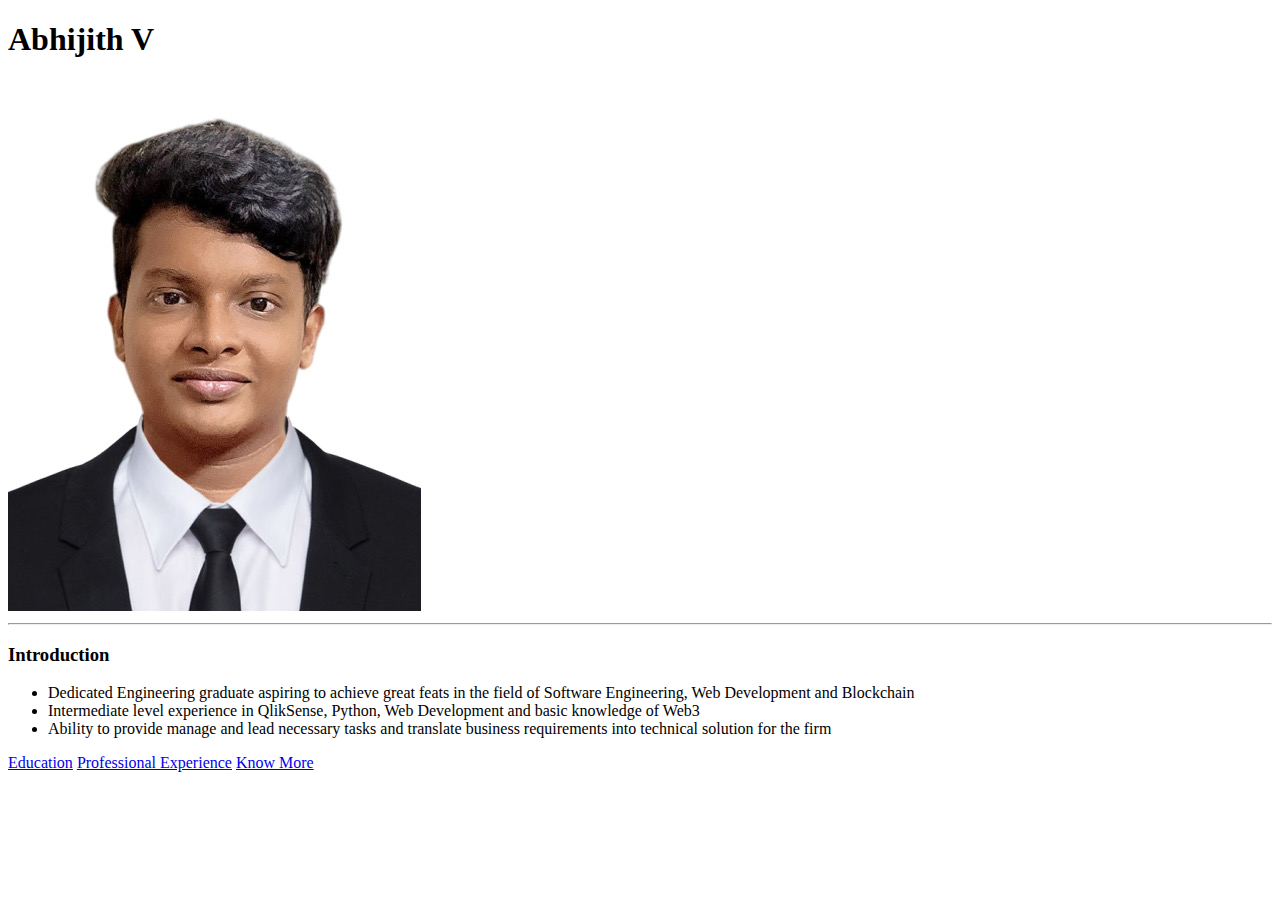
==== index.html @ 11e0d974 "Added Know more page" ====
<!DOCTYPE html>
<html lang="en">
  <head>
    <meta charset="UTF-8" />
    <meta name="viewport" content="width=device-width, initial-scale=1.0" />
    <title>Abhijith V</title>
  </head>
  <body>
    <h1>Abhijith V</h1>
    <img src="./assets/profile-image.JPG" alt="Image of Abhijith V" />
    <hr />
    <h3>Introduction</h3>

    <ul>
      <li>
        Dedicated Engineering graduate aspiring to achieve great feats in the
        field of Software Engineering, Web Development and Blockchain
      </li>
      <li>
        Intermediate level experience in QlikSense, Python, Web Development and
        basic knowledge of Web3
      </li>
      <li>
        Ability to provide manage and lead necessary tasks and translate
        business requirements into technical solution for the firm
      </li>
    </ul>
    <a href="./hypertext/education.html">Education</a>
    <a href="./hypertext/prof-exp.html">Professional Experience</a>
    <a href="./hypertext/know-more.html">Know More</a>
  </body>
</html>
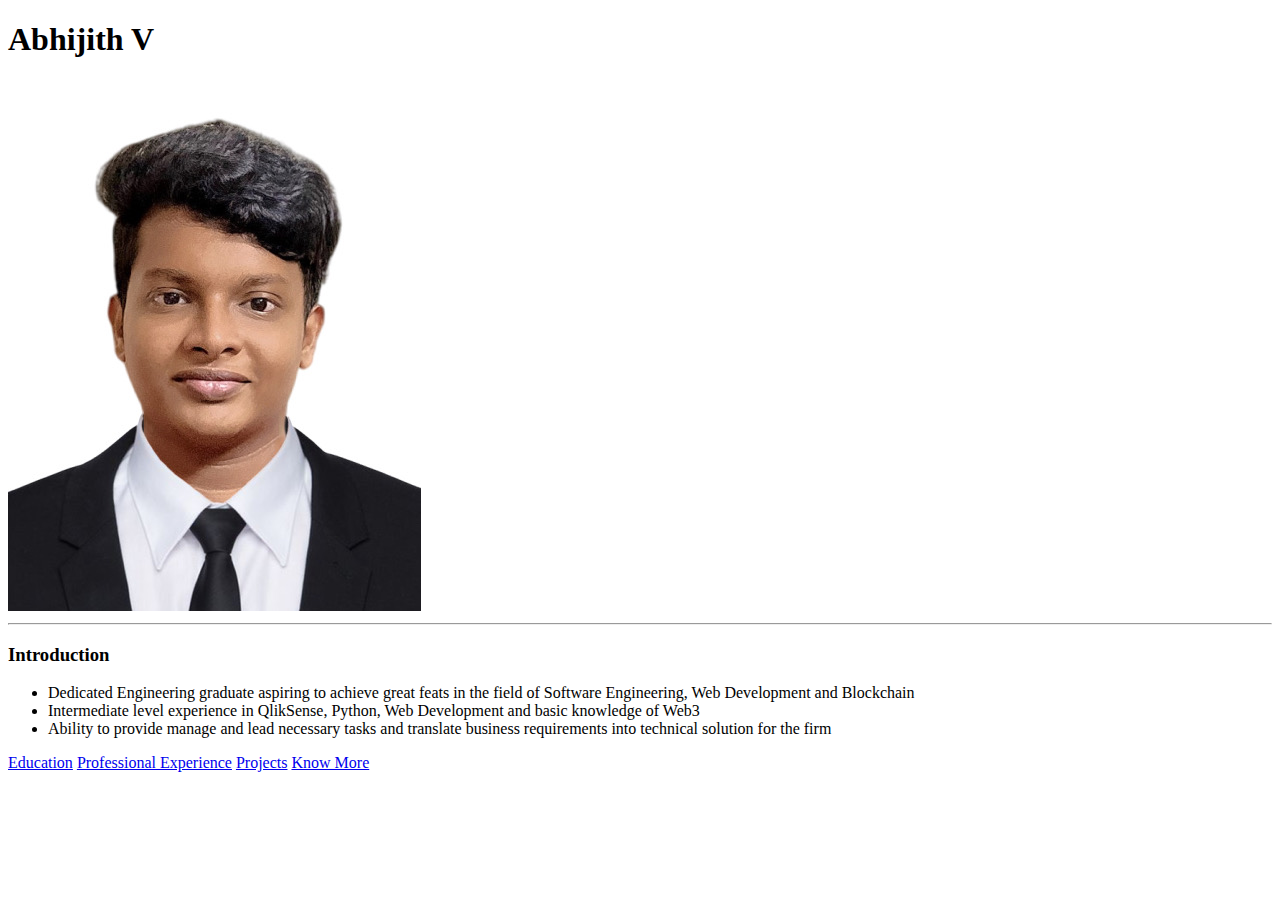
==== commit 79fd1e2c: "Added projects.html" ====
--- a/index.html
+++ b/index.html
@@ -27,6 +27,7 @@
     </ul>
     <a href="./hypertext/education.html">Education</a>
     <a href="./hypertext/prof-exp.html">Professional Experience</a>
+    <a href="./hypertext/projects.html">Projects</a>
     <a href="./hypertext/know-more.html">Know More</a>
   </body>
 </html>
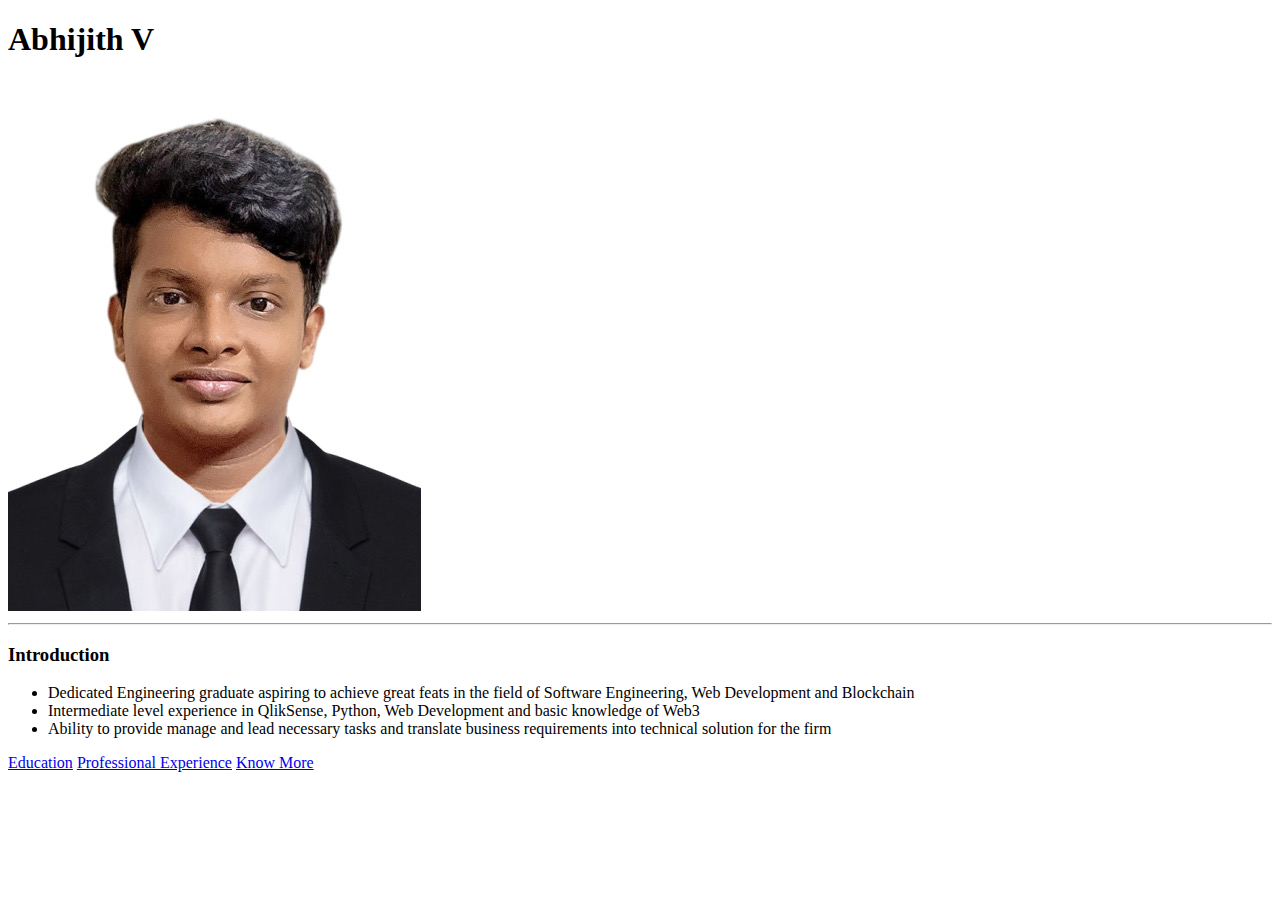
==== commit 4d2d10ae: "comment prj" ====
--- a/index.html
+++ b/index.html
@@ -27,7 +27,7 @@
     </ul>
     <a href="./hypertext/education.html">Education</a>
     <a href="./hypertext/prof-exp.html">Professional Experience</a>
-    <a href="./hypertext/projects.html">Projects</a>
+    <!--<a href="./hypertext/prj.html">Projects</a>-->
     <a href="./hypertext/know-more.html">Know More</a>
   </body>
 </html>
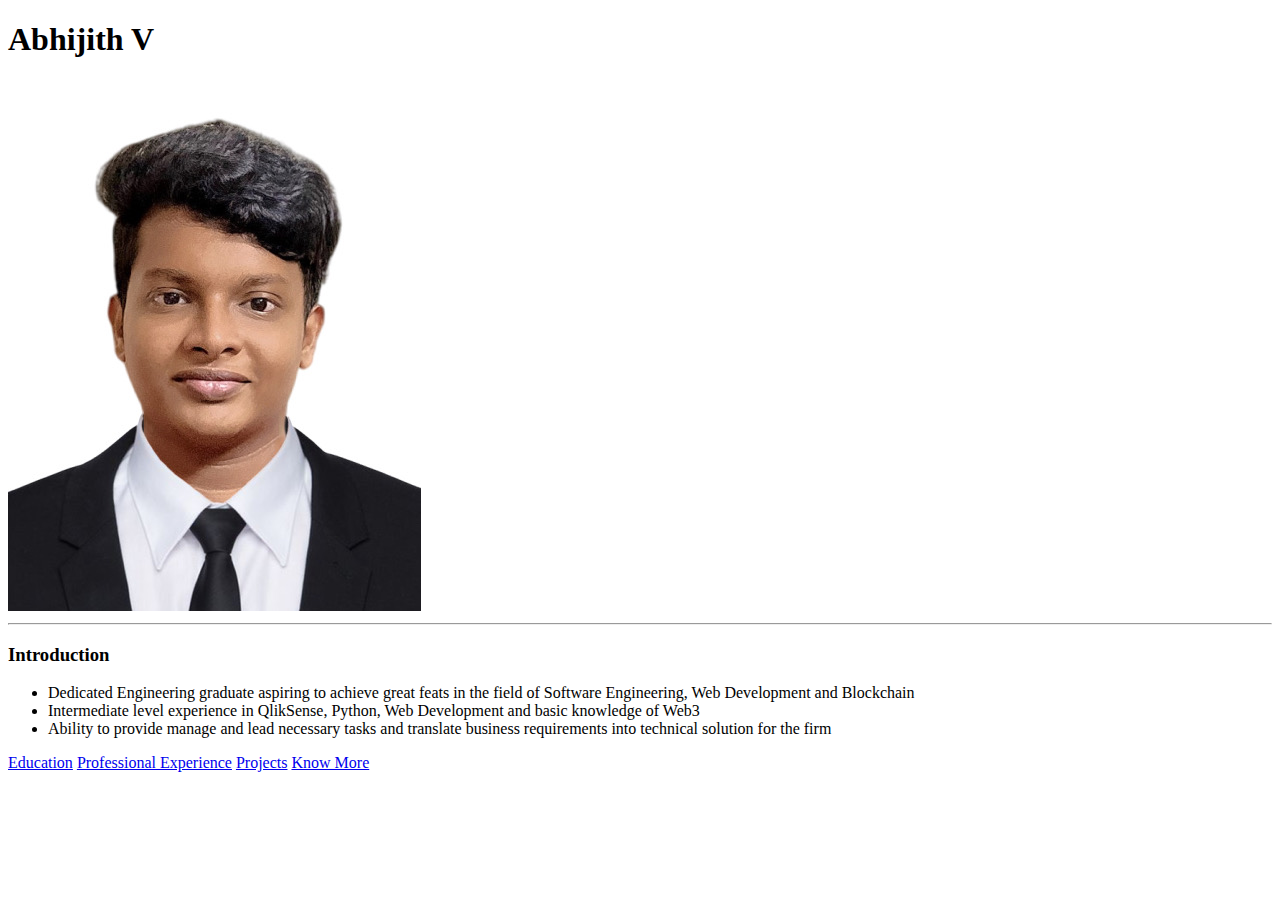
==== commit c36b6d04: "prj add" ====
--- a/index.html
+++ b/index.html
@@ -27,7 +27,7 @@
     </ul>
     <a href="./hypertext/education.html">Education</a>
     <a href="./hypertext/prof-exp.html">Professional Experience</a>
-    <!--<a href="./hypertext/prj.html">Projects</a>-->
+    <a href="./hypertext/prj.html">Projects</a>
     <a href="./hypertext/know-more.html">Know More</a>
   </body>
 </html>
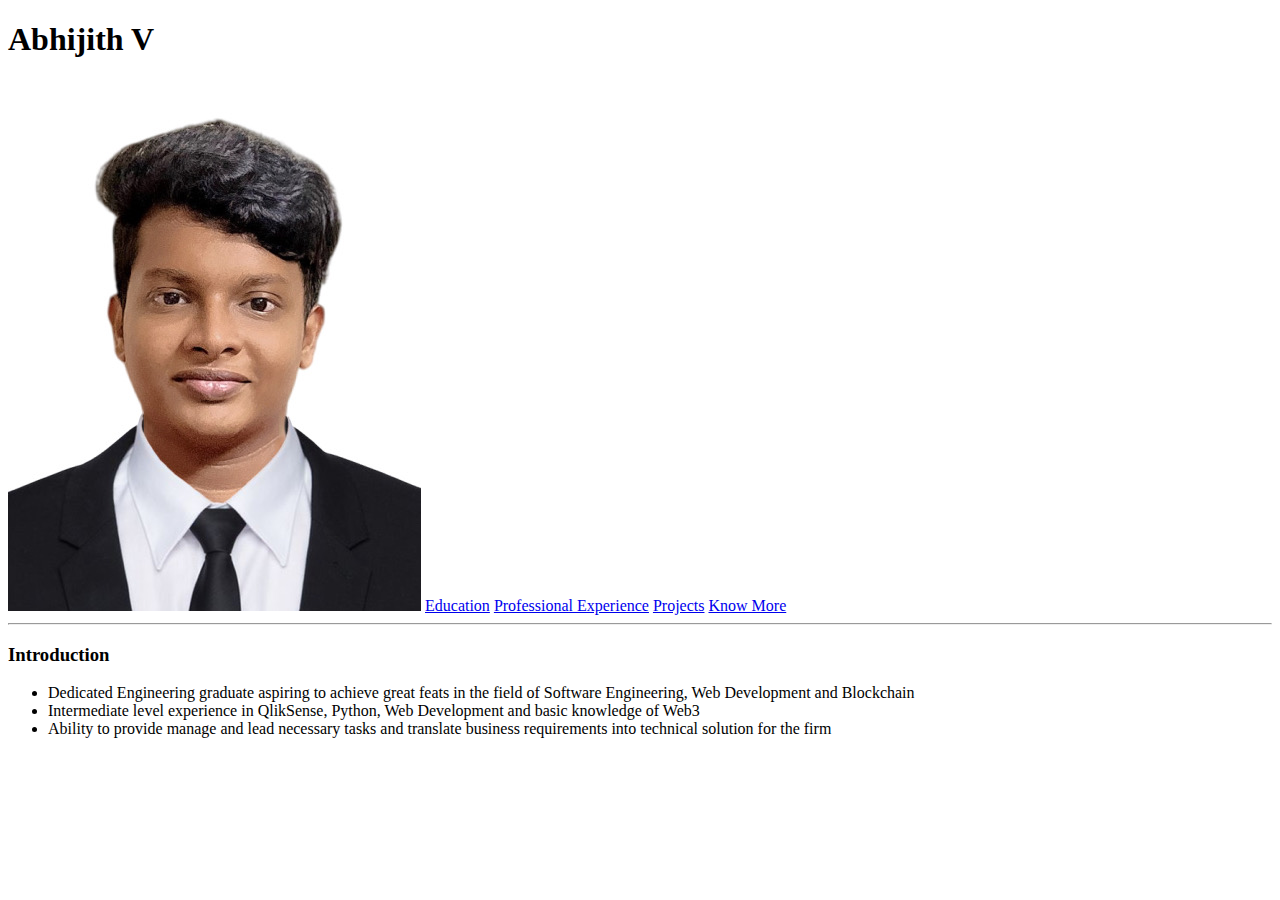
==== commit 7eb2420b: "tabs move up" ====
--- a/index.html
+++ b/index.html
@@ -8,6 +8,10 @@
   <body>
     <h1>Abhijith V</h1>
     <img src="./assets/profile-image.JPG" alt="Image of Abhijith V" />
+    <a href="./hypertext/education.html">Education</a>
+    <a href="./hypertext/prof-exp.html">Professional Experience</a>
+    <a href="./hypertext/prj.html">Projects</a>
+    <a href="./hypertext/know-more.html">Know More</a>
     <hr />
     <h3>Introduction</h3>
 
@@ -25,9 +29,5 @@
         business requirements into technical solution for the firm
       </li>
     </ul>
-    <a href="./hypertext/education.html">Education</a>
-    <a href="./hypertext/prof-exp.html">Professional Experience</a>
-    <a href="./hypertext/prj.html">Projects</a>
-    <a href="./hypertext/know-more.html">Know More</a>
   </body>
 </html>
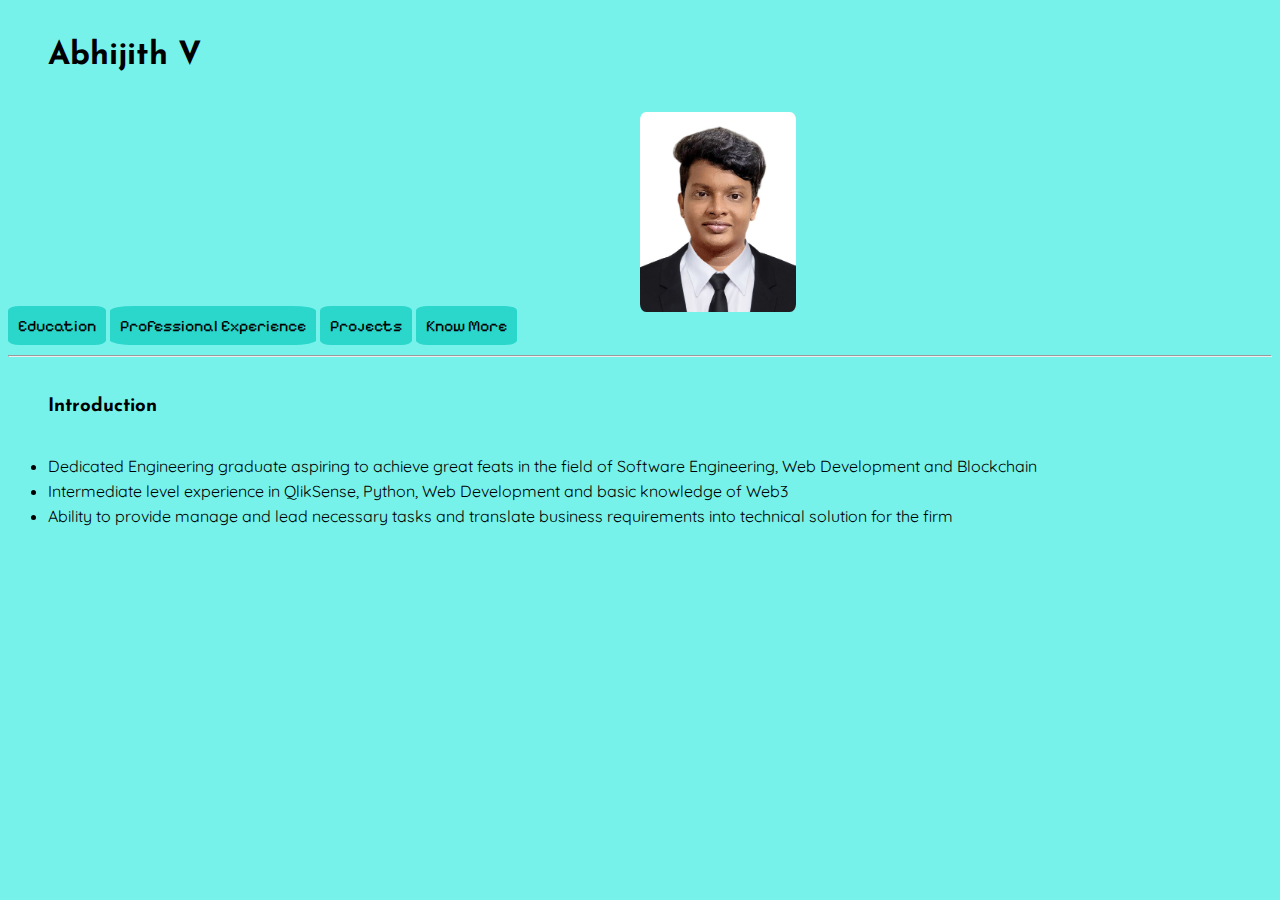
==== commit 8b3c4ded: "styling added" ====
--- a/index.html
+++ b/index.html
@@ -4,10 +4,31 @@
     <meta charset="UTF-8" />
     <meta name="viewport" content="width=device-width, initial-scale=1.0" />
     <title>Abhijith V</title>
+    <link rel="stylesheet" href="./assets/style.css" />
+    <link rel="preconnect" href="https://fonts.googleapis.com" />
+    <link rel="preconnect" href="https://fonts.gstatic.com" crossorigin />
+    <link
+      href="https://fonts.googleapis.com/css2?family=Josefin+Sans&display=swap"
+      rel="stylesheet"
+    />
+    <link rel="preconnect" href="https://fonts.googleapis.com" />
+    <link rel="preconnect" href="https://fonts.gstatic.com" crossorigin />
+    <link
+      href="https://fonts.googleapis.com/css2?family=Libre+Baskerville&family=Pixelify+Sans&display=swap"
+      rel="stylesheet"
+    />
+    <link rel="preconnect" href="https://fonts.googleapis.com" />
+    <link rel="preconnect" href="https://fonts.gstatic.com" crossorigin />
+    <link
+      href="https://fonts.googleapis.com/css2?family=Quicksand&display=swap"
+      rel="stylesheet"
+    />
   </head>
   <body>
-    <h1>Abhijith V</h1>
-    <img src="./assets/profile-image.JPG" alt="Image of Abhijith V" />
+    <div id="name">
+      <h1>Abhijith V</h1>
+      <img src="./assets/profile-image.JPG" alt="Image of Abhijith V" />
+    </div>
     <a href="./hypertext/education.html">Education</a>
     <a href="./hypertext/prof-exp.html">Professional Experience</a>
     <a href="./hypertext/prj.html">Projects</a>
@@ -17,16 +38,22 @@
 
     <ul>
       <li>
-        Dedicated Engineering graduate aspiring to achieve great feats in the
-        field of Software Engineering, Web Development and Blockchain
+        <p>
+          Dedicated Engineering graduate aspiring to achieve great feats in the
+          field of Software Engineering, Web Development and Blockchain
+        </p>
       </li>
       <li>
-        Intermediate level experience in QlikSense, Python, Web Development and
-        basic knowledge of Web3
+        <p>
+          Intermediate level experience in QlikSense, Python, Web Development
+          and basic knowledge of Web3
+        </p>
       </li>
       <li>
-        Ability to provide manage and lead necessary tasks and translate
-        business requirements into technical solution for the firm
+        <p>
+          Ability to provide manage and lead necessary tasks and translate
+          business requirements into technical solution for the firm
+        </p>
       </li>
     </ul>
   </body>
--- a/assets/style.css
+++ b/assets/style.css
@@ -0,0 +1,46 @@
+body {
+  background-color: #77f2ea;
+}
+img {
+  height: 200px;
+  border-radius: 4%;
+  margin-left: 50%;
+}
+a {
+  color: black;
+  text-decoration: none;
+  font-family: "Pixelify Sans", cursive;
+  padding: 10px;
+  background-color: #2bd6cb;
+  border-radius: 12%;
+  margin-bottom: 20px;
+}
+h3 {
+  text-align: left;
+  font-family: "Josefin Sans", sans-serif;
+  margin: 40px;
+}
+h2 {
+  text-align: left;
+  font-family: "Josefin Sans", sans-serif;
+  margin: 40px;
+}
+p {
+  margin-top: 5px;
+  margin-bottom: 5px;
+  font-family: "Quicksand", sans-serif;
+}
+li {
+  font-family: "Quicksand", sans-serif;
+}
+hr {
+  margin-top: 20px;
+}
+h1 {
+  text-align: left;
+  font-family: "Josefin Sans", sans-serif;
+  margin: 40px;
+}
+.addpad {
+  margin-bottom: 20px;
+}
